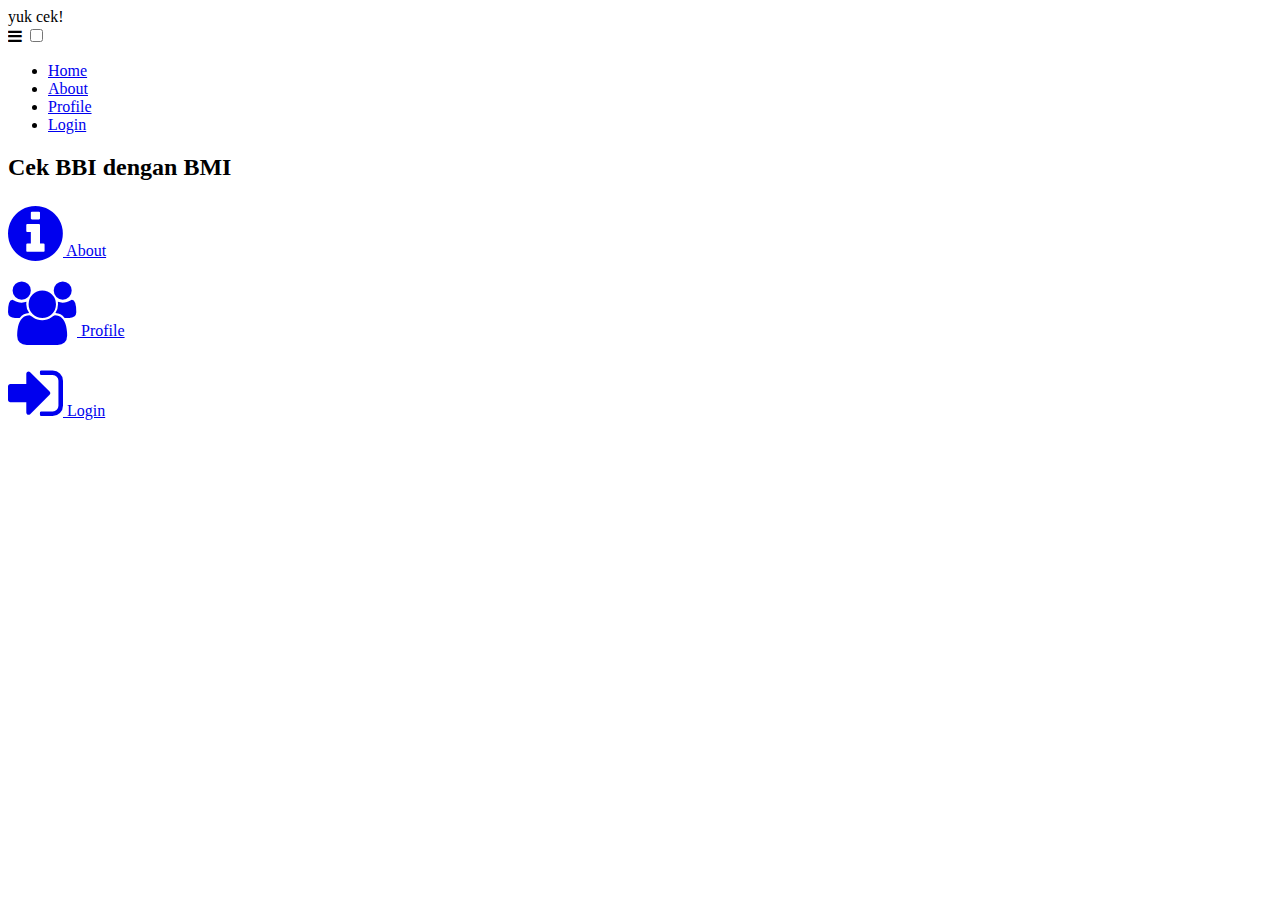
==== index.html @ 3fd69650 "Add files via upload" ====
<!DOCTYPE html>
<html>
<head>
	<title></title>
	<link rel="stylesheet" type="text/css" href="style_ku.css">
	<link rel="stylesheet" href="https://cdnjs.cloudflare.com/ajax/libs/font-awesome/4.7.0/css/font-awesome.min.css">
</head>
<body>
	<nav>
		<div class="logo">yuk cek!</div>
      	<label for="btn" class="icon">
        	<span class="fa fa-bars"></span>
      	</label>
      	<input type="checkbox" id="btn">
      	<ul>
        	<li><a href="index.html" class="active">Home</a></li>
        	<li><a href="about.html">About</a></li>
        	<li><a href="profile.html">Profile</a></li>
        	<li><a href="login.html">Login</a></li>
        </ul>
	</nav>
  <section class="banner_img">
  	<section class="banner" >
      <div class="go">
        <h2>Cek BBI dengan BMI</h2>
        <p><a href="about.html"><i class="fa fa-info-circle fa-4x"></i> About</a></p>
        <p><a href="profile.html"><i class="fa fa-users fa-4x"></i> Profile</a></p>
        <p><a href="login.html"><i class="fa fa-sign-in fa-4x"></i> Login</a></p>
      </div>
  	</section>

  </section>
</body>
</html>
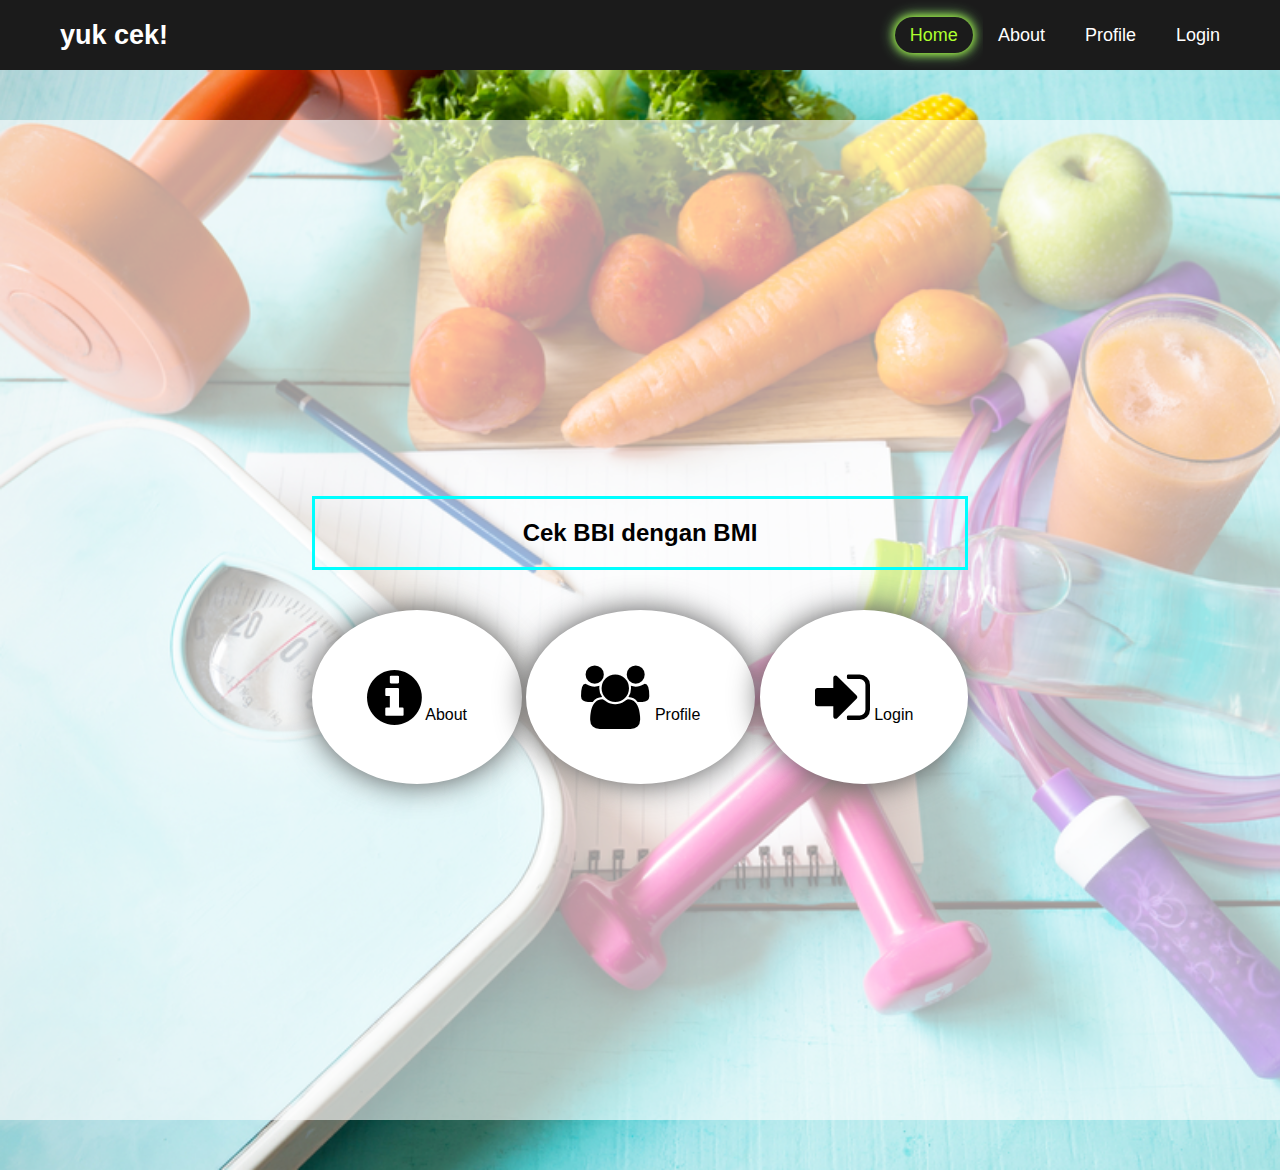
==== commit 22da39a7: "tambah home+navbar dan css" ====
--- a/index.html
+++ b/index.html
@@ -8,10 +8,10 @@
 <body>
 	<nav>
 		<div class="logo">yuk cek!</div>
-      	<label for="btn" class="icon">
+      	<label for="btn1" class="icon">
         	<span class="fa fa-bars"></span>
       	</label>
-      	<input type="checkbox" id="btn">
+      	<input type="checkbox" id="btn1" class="klik">
       	<ul>
         	<li><a href="index.html" class="active">Home</a></li>
         	<li><a href="about.html">About</a></li>
@@ -19,8 +19,8 @@
         	<li><a href="login.html">Login</a></li>
         </ul>
 	</nav>
-  <section class="banner_img">
-  	<section class="banner" >
+  <div class="banner_img" id="jarak">
+  	<section class="banner" id="jarak">
       <div class="go">
         <h2>Cek BBI dengan BMI</h2>
         <p><a href="about.html"><i class="fa fa-info-circle fa-4x"></i> About</a></p>
@@ -28,7 +28,6 @@
         <p><a href="login.html"><i class="fa fa-sign-in fa-4x"></i> Login</a></p>
       </div>
   	</section>
-
   </section>
 </body>
 </html>
--- a/style_ku.css
+++ b/style_ku.css
@@ -0,0 +1,146 @@
+*{
+  margin: 0;
+  padding: 0;
+  font-family:sans-serif;
+}
+nav{
+  background: #1b1b1b;
+}
+nav:after{
+  content: '';
+  clear: both;
+  display: table;
+}
+nav .logo{
+  float: left;
+  color: white;
+  font-size: 27px;
+  font-weight: 600;
+  line-height: 70px;
+  padding-left: 60px;
+}
+nav ul{
+  float: right;
+  margin-right: 40px;
+  list-style: none;
+  position: relative;
+}
+nav ul li{
+  float: left;
+  display: inline-block;
+  background: #1b1b1b;
+  margin: 0 5px;
+}
+nav ul li a{
+  color: white;
+  line-height: 70px;
+  text-decoration: none;
+  font-size: 18px;
+  padding: 8px 15px;
+}
+nav ul li a:hover{
+  color: aqua;
+  border-radius: 100px;
+  box-shadow:  0 0 10px #33ffff, 0 0 15px #66ffff;
+}
+.icon,.klik{
+  display: none;
+}
+.active{
+	color: greenyellow;
+  border-radius: 100px;
+  box-shadow:  0 0 10px greenyellow, 0 0 15px lightgreen;
+}
+.banner_img{
+  background-image:url('bg2.jpg');
+  background-size: cover;
+}
+.banner {
+  height: 100vh;
+  background-color:rgba(255,255,255,0.6);
+  position: relative;
+  display: flex;
+  justify-content: center;
+  align-items: center;
+}
+
+#jarak {
+  padding: 50px 0;
+}
+.go{
+  position:absolute;
+  padding:50px;
+}
+.go h2 {
+  color:black;
+  background: transparent;
+  padding: 20px 25px;
+  border: 3px solid aqua;
+  display: block;
+  text-align: center;
+}
+.go p{
+  display:inline-block;
+  position:relative;
+  border:solid 30px white;
+  border-radius: 100%;
+  background:white;
+  box-shadow:0 0 30px 0px #555;
+  transition:all 1s ease;
+  -o-transition:all 1s ease;
+  -moz-transition:all 1s ease;
+  -webkit-transition:all 1s ease;
+  top:40px;
+  padding: 25px;
+}
+.go p a {
+  color: black;
+  text-decoration: none;
+}
+.go p:hover{
+  top:0px;
+  opacity:0.6;
+}
+@media all and (max-width: 750px) {
+  nav ul{
+    margin-right:  0px;
+    float:left;
+  }
+  nav .logo{
+    padding-left: 30px;
+    width: 100%;
+  }
+  ul{
+    display: none;
+  }
+  nav ul li{
+    display: block;
+    width: 100%;
+
+  }
+  nav ul li a:hover{
+    box-shadow:none;
+  }
+  .icon{
+    display: block;
+    color: white;
+    position: absolute;
+    top: 0;
+    right: 40px;
+    line-height: 70px;
+    cursor: pointer;
+    font-size: 25px;
+  }
+  #btn1:checked + ul{
+    display: block;
+  }
+  .active{
+  	box-shadow:none;
+  }
+  .go p{
+    display: block;
+    text-align: center;
+    top:20px;
+    padding: 0px;
+  }
+}
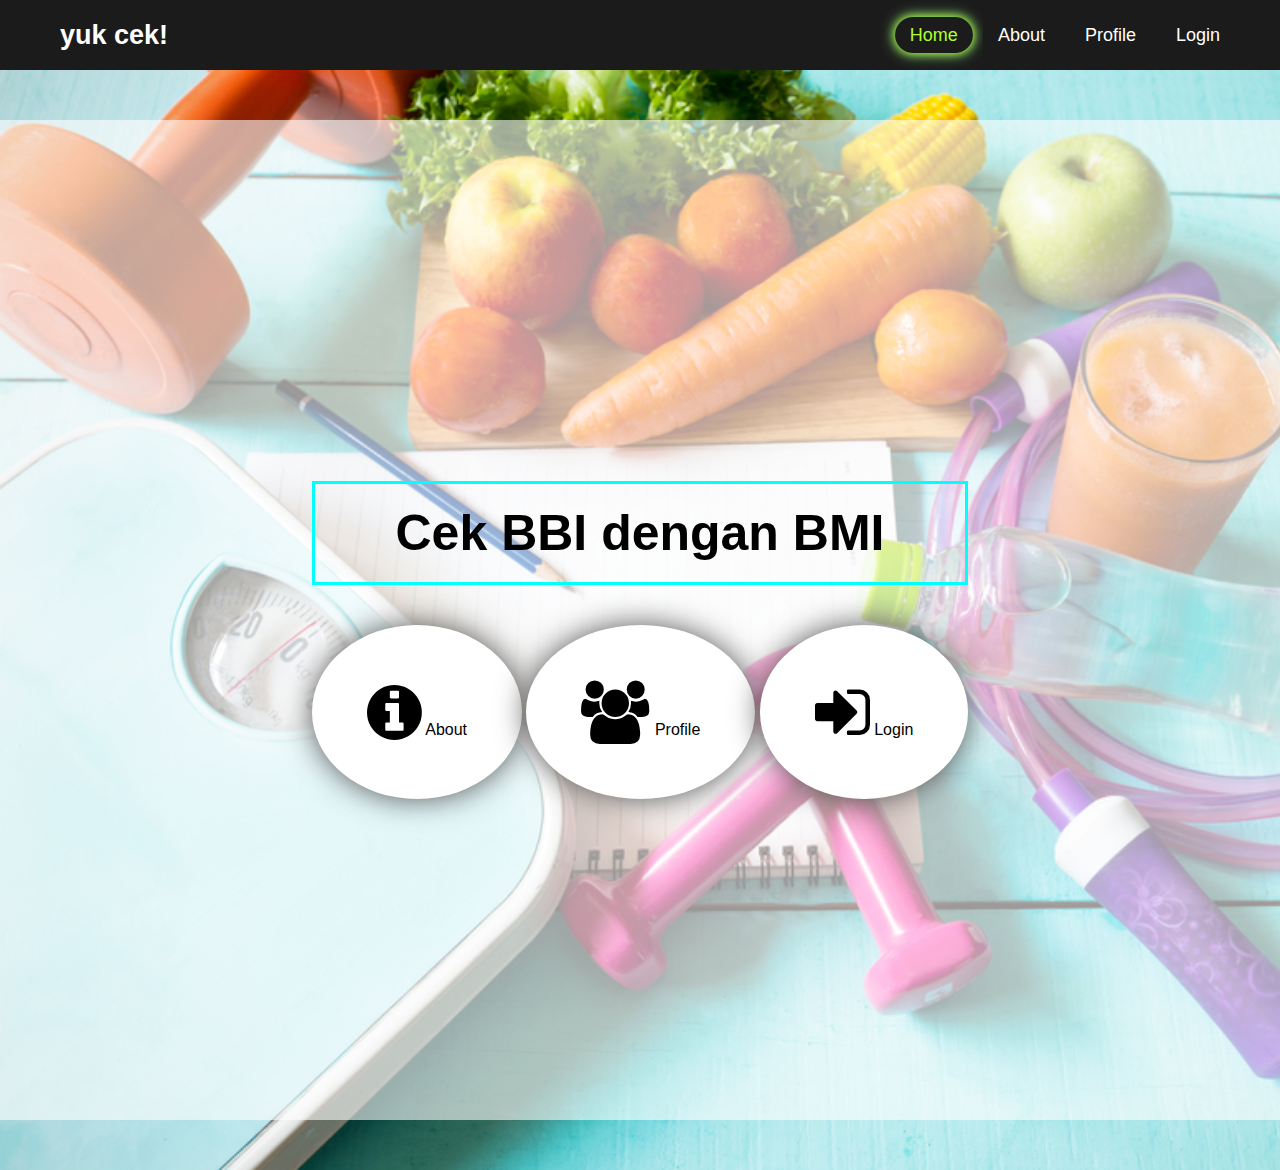
==== commit 8c8b8362: "Merubah tag" ====
--- a/index.html
+++ b/index.html
@@ -1,7 +1,7 @@
 <!DOCTYPE html>
 <html>
 <head>
-	<title></title>
+	<title>home</title>
 	<link rel="stylesheet" type="text/css" href="style_ku.css">
 	<link rel="stylesheet" href="https://cdnjs.cloudflare.com/ajax/libs/font-awesome/4.7.0/css/font-awesome.min.css">
 </head>
@@ -20,14 +20,14 @@
         </ul>
 	</nav>
   <div class="banner_img" id="jarak">
-  	<section class="banner" id="jarak">
+  	<div class="banner" id="jarak">
       <div class="go">
         <h2>Cek BBI dengan BMI</h2>
         <p><a href="about.html"><i class="fa fa-info-circle fa-4x"></i> About</a></p>
         <p><a href="profile.html"><i class="fa fa-users fa-4x"></i> Profile</a></p>
         <p><a href="login.html"><i class="fa fa-sign-in fa-4x"></i> Login</a></p>
       </div>
-  	</section>
-  </section>
+  	</div>
+  </div>
 </body>
 </html>
--- a/style_ku.css
+++ b/style_ku.css
@@ -78,6 +78,7 @@
   border: 3px solid aqua;
   display: block;
   text-align: center;
+  font-size: 50px;
 }
 .go p{
   display:inline-block;
@@ -143,4 +144,7 @@
     top:20px;
     padding: 0px;
   }
+  .go h2{
+    font-size:30px;
+ }
 }
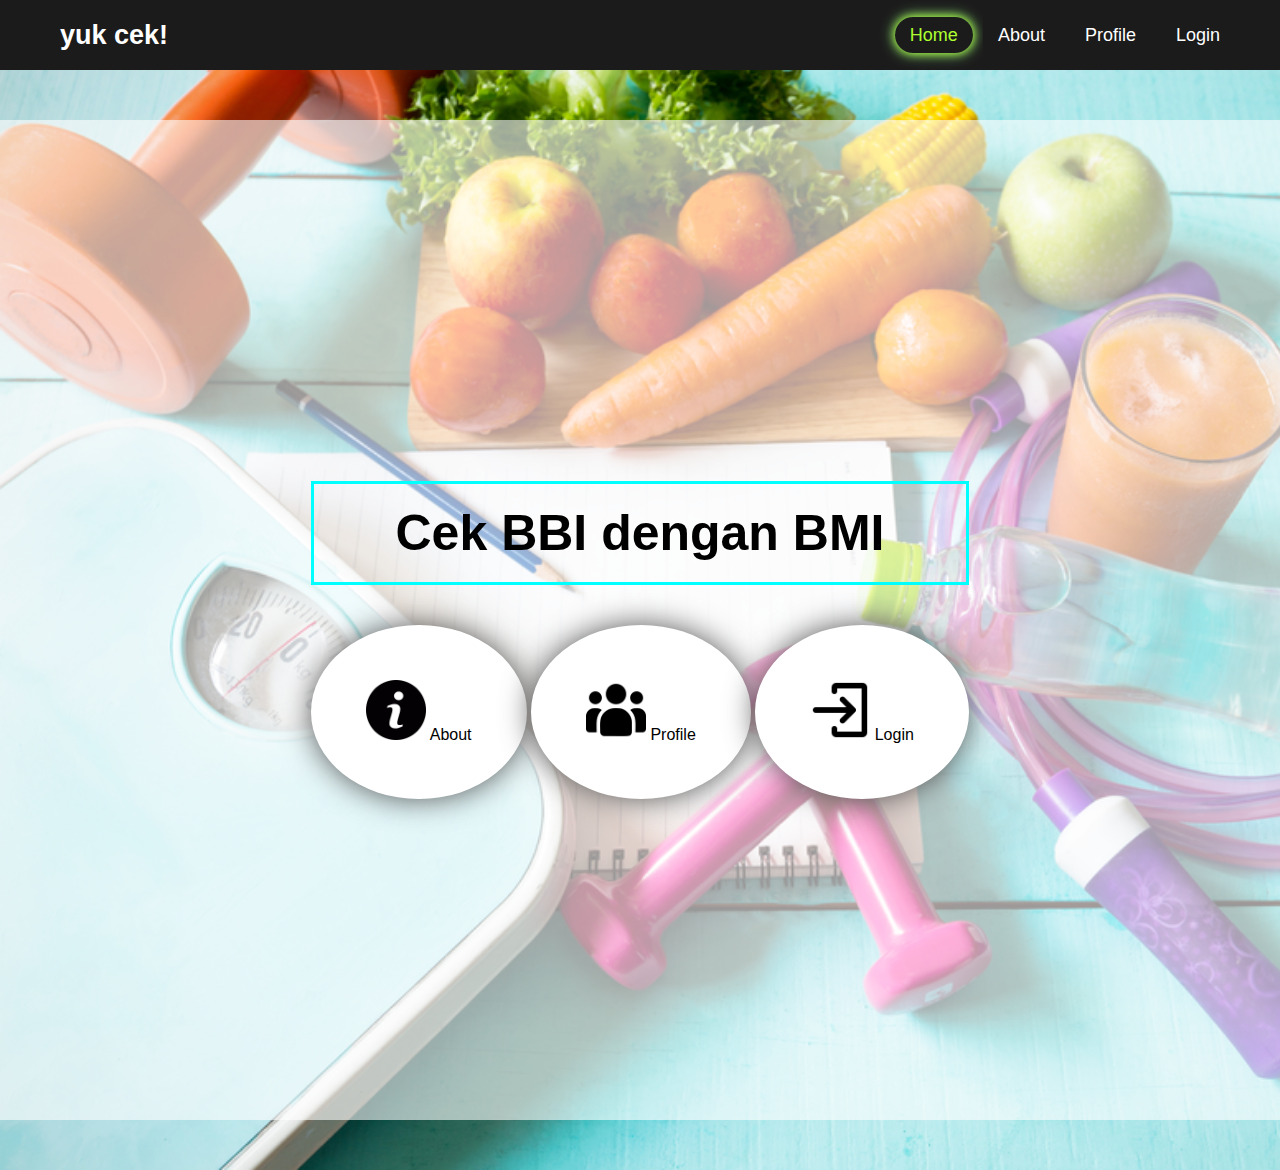
==== commit d16200d6: "ubah icon" ====
--- a/index.html
+++ b/index.html
@@ -3,13 +3,12 @@
 <head>
 	<title>home</title>
 	<link rel="stylesheet" type="text/css" href="style_ku.css">
-	<link rel="stylesheet" href="https://cdnjs.cloudflare.com/ajax/libs/font-awesome/4.7.0/css/font-awesome.min.css">
 </head>
 <body>
 	<nav>
 		<div class="logo">yuk cek!</div>
       	<label for="btn1" class="icon">
-        	<span class="fa fa-bars"></span>
+        	<img src="menu.png" >
       	</label>
       	<input type="checkbox" id="btn1" class="klik">
       	<ul>
@@ -23,9 +22,9 @@
   	<div class="banner" id="jarak">
       <div class="go">
         <h2>Cek BBI dengan BMI</h2>
-        <p><a href="about.html"><i class="fa fa-info-circle fa-4x"></i> About</a></p>
-        <p><a href="profile.html"><i class="fa fa-users fa-4x"></i> Profile</a></p>
-        <p><a href="login.html"><i class="fa fa-sign-in fa-4x"></i> Login</a></p>
+        <p><a href="about.html"><img class="logo_gambar" src="about.png"> About</a></p>
+        <p><a href="profile.html"><img class="logo_gambar" src="profile.png"> Profile</a></p>
+        <p><a href="login.html"><img class="logo_gambar" src="login.png"> Login</a></p>
       </div>
   	</div>
   </div>
--- a/style_ku.css
+++ b/style_ku.css
@@ -102,6 +102,10 @@
   top:0px;
   opacity:0.6;
 }
+.logo_gambar{
+  width: 60px;
+  height: 60px;
+}
 @media all and (max-width: 750px) {
   nav ul{
     margin-right:  0px;
@@ -130,13 +134,17 @@
     right: 40px;
     line-height: 70px;
     cursor: pointer;
-    font-size: 25px;
+    width: 25px;
+    height: 25px;
   }
   #btn1:checked + ul{
     display: block;
   }
   .active{
   	box-shadow:none;
+  }
+  .go h2{
+    font-size: 35px;
   }
   .go p{
     display: block;
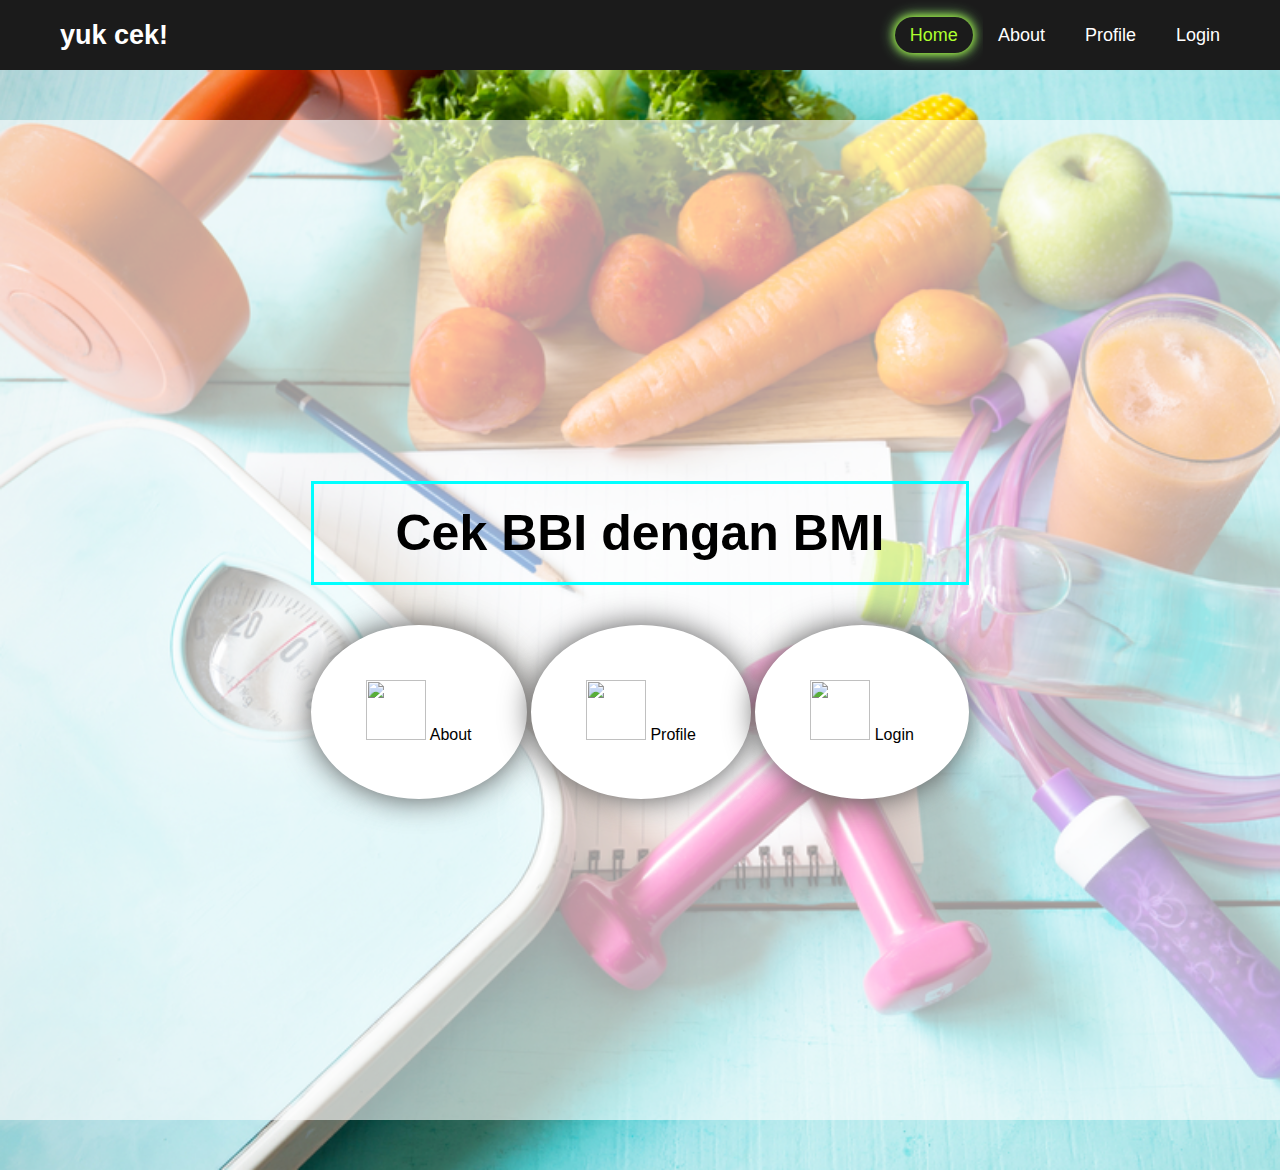
==== commit cd0493f9: "hapus foto" ====
--- a/index.html
+++ b/index.html
@@ -22,9 +22,9 @@
   	<div class="banner" id="jarak">
       <div class="go">
         <h2>Cek BBI dengan BMI</h2>
-        <p><a href="about.html"><img class="logo_gambar" src="about.png"> About</a></p>
-        <p><a href="profile.html"><img class="logo_gambar" src="profile.png"> Profile</a></p>
-        <p><a href="login.html"><img class="logo_gambar" src="login.png"> Login</a></p>
+        <p><a href="about.html"><img class="logo_gambar" src=""> About</a></p>
+        <p><a href="profile.html"><img class="logo_gambar" src=""> Profile</a></p>
+        <p><a href="login.html"><img class="logo_gambar" src=""> Login</a></p>
       </div>
   	</div>
   </div>
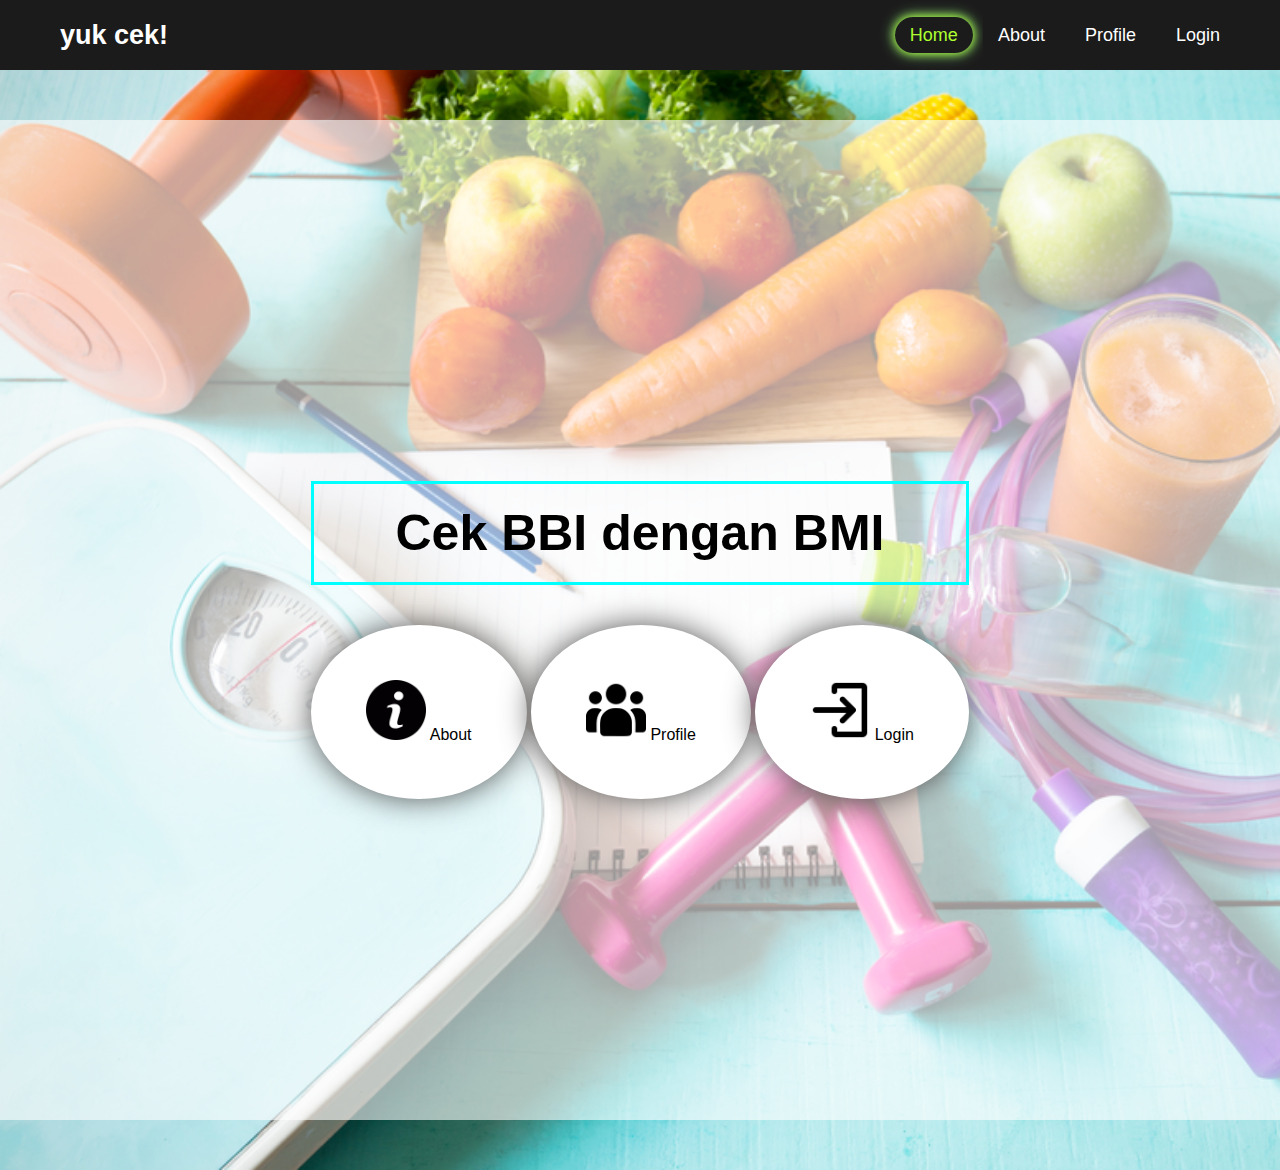
==== commit ad1a0a92: "tambah foto" ====
--- a/index.html
+++ b/index.html
@@ -22,9 +22,9 @@
   	<div class="banner" id="jarak">
       <div class="go">
         <h2>Cek BBI dengan BMI</h2>
-        <p><a href="about.html"><img class="logo_gambar" src=""> About</a></p>
-        <p><a href="profile.html"><img class="logo_gambar" src=""> Profile</a></p>
-        <p><a href="login.html"><img class="logo_gambar" src=""> Login</a></p>
+        <p><a href="about.html"><img class="logo_gambar" src="about.png"> About</a></p>
+        <p><a href="profile.html"><img class="logo_gambar" src="profile.png"> Profile</a></p>
+        <p><a href="login.html"><img class="logo_gambar" src="login.png"> Login</a></p>
       </div>
   	</div>
   </div>
